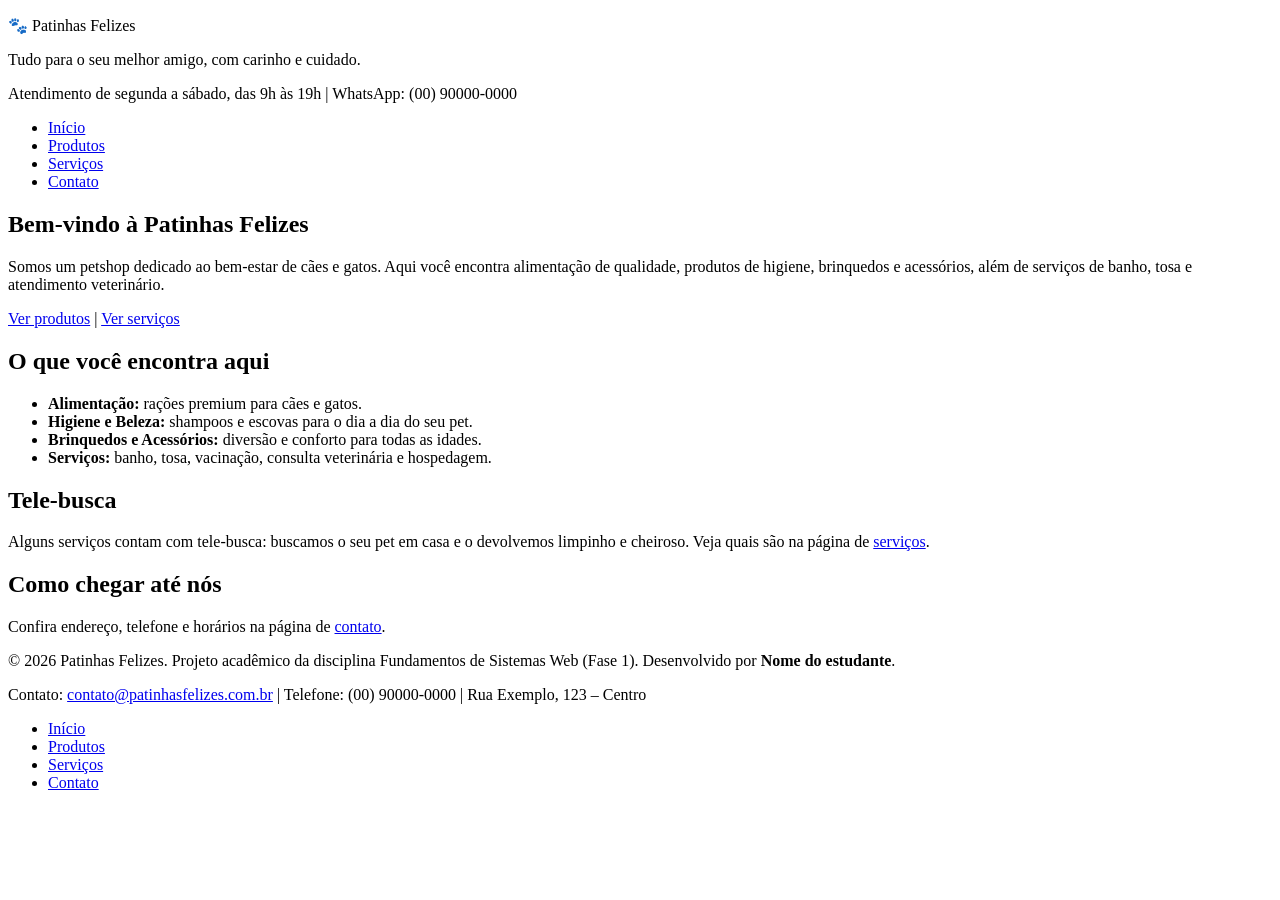
==== index.html @ a6a3f14a "Add files via upload" ====
<!DOCTYPE html>
<html lang="pt-BR">
<head>
  <meta charset="UTF-8">
  <meta name="viewport" content="width=device-width, initial-scale=1.0">
  <meta name="description" content="Petshop com ração, higiene, brinquedos, banho, tosa e consulta veterinária.">
  <title>Início | Patinhas Felizes</title>
  <!-- FASE 2: para aplicar as cores (branco, azul e rosa), remova os sinais de comentário da linha abaixo -->
  <!-- <link rel="stylesheet" href="css/estilo.css"> -->
</head>
<body>

  <header>
    <p class="marca">🐾 Patinhas Felizes</p>
    <p class="slogan">Tudo para o seu melhor amigo, com carinho e cuidado.</p>
    <p>Atendimento de segunda a sábado, das 9h às 19h | WhatsApp: (00) 90000-0000</p>
    <nav aria-label="Menu principal">
      <ul>
        <li><a href="index.html">Início</a></li>
        <li><a href="produtos.html">Produtos</a></li>
        <li><a href="servicos.html">Serviços</a></li>
        <li><a href="contato.html">Contato</a></li>
      </ul>
    </nav>
  </header>

  <main>
    <section class="destaque">
      <h1>Bem-vindo à Patinhas Felizes</h1>
      <p>Somos um petshop dedicado ao bem-estar de cães e gatos. Aqui você encontra alimentação de qualidade, produtos de higiene, brinquedos e acessórios, além de serviços de banho, tosa e atendimento veterinário.</p>
      <p><a href="produtos.html">Ver produtos</a> | <a href="servicos.html">Ver serviços</a></p>
    </section>

    <section>
      <h2>O que você encontra aqui</h2>
      <ul>
        <li><strong>Alimentação:</strong> rações premium para cães e gatos.</li>
        <li><strong>Higiene e Beleza:</strong> shampoos e escovas para o dia a dia do seu pet.</li>
        <li><strong>Brinquedos e Acessórios:</strong> diversão e conforto para todas as idades.</li>
        <li><strong>Serviços:</strong> banho, tosa, vacinação, consulta veterinária e hospedagem.</li>
      </ul>
    </section>

    <section>
      <h2>Tele-busca</h2>
      <p>Alguns serviços contam com tele-busca: buscamos o seu pet em casa e o devolvemos limpinho e cheiroso. Veja quais são na página de <a href="servicos.html">serviços</a>.</p>
    </section>

    <section>
      <h2>Como chegar até nós</h2>
      <p>Confira endereço, telefone e horários na página de <a href="contato.html">contato</a>.</p>
    </section>
  </main>

  <footer>
    <p>&copy; 2026 Patinhas Felizes. Projeto acadêmico da disciplina Fundamentos de Sistemas Web (Fase 1). Desenvolvido por <strong>Nome do estudante</strong>.</p>
    <p>Contato: <a href="mailto:contato@patinhasfelizes.com.br">contato@patinhasfelizes.com.br</a> | Telefone: (00) 90000-0000 | Rua Exemplo, 123 &ndash; Centro</p>
    <nav aria-label="Menu do rodapé">
      <ul>
        <li><a href="index.html">Início</a></li>
        <li><a href="produtos.html">Produtos</a></li>
        <li><a href="servicos.html">Serviços</a></li>
        <li><a href="contato.html">Contato</a></li>
      </ul>
    </nav>
  </footer>

</body>
</html>
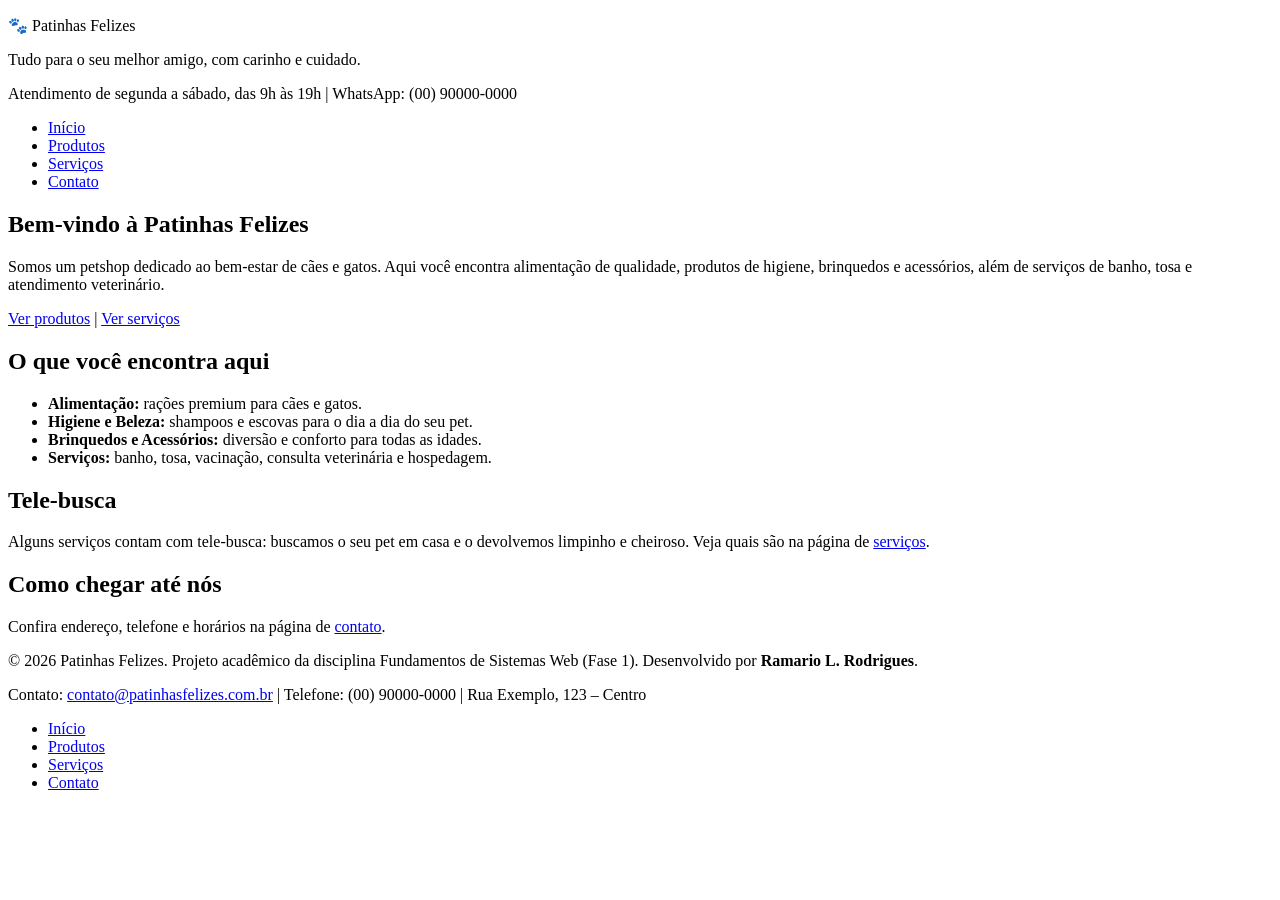
==== commit d65bdbc3: "Add files via upload" ====
--- a/index.html
+++ b/index.html
@@ -53,7 +53,7 @@
   </main>
 
   <footer>
-    <p>&copy; 2026 Patinhas Felizes. Projeto acadêmico da disciplina Fundamentos de Sistemas Web (Fase 1). Desenvolvido por <strong>Nome do estudante</strong>.</p>
+    <p>&copy; 2026 Patinhas Felizes. Projeto acadêmico da disciplina Fundamentos de Sistemas Web (Fase 1). Desenvolvido por <strong>Ramario L. Rodrigues</strong>.</p>
     <p>Contato: <a href="mailto:contato@patinhasfelizes.com.br">contato@patinhasfelizes.com.br</a> | Telefone: (00) 90000-0000 | Rua Exemplo, 123 &ndash; Centro</p>
     <nav aria-label="Menu do rodapé">
       <ul>
--- a/css/estilo.css
+++ b/css/estilo.css
@@ -0,0 +1,118 @@
+/* Patinhas Felizes - tema branco, azul e rosa
+   Arquivo da FASE 2. Para ativar, remova os comentários da linha <link> no <head> de cada página. */
+
+@import url('https://fonts.googleapis.com/css2?family=Fredoka:wght@500;600&family=Nunito:wght@400;600;700&display=swap');
+
+:root {
+  --branco: #ffffff;
+  --azul-fundo: #eaf3ff;
+  --azul: #2f7be5;
+  --azul-escuro: #1a4f9c;
+  --rosa: #f06fa6;
+  --rosa-escuro: #c93f80;
+  --rosa-fundo: #ffe9f2;
+  --texto: #1f2a3d;
+}
+
+* { box-sizing: border-box; }
+
+body {
+  margin: 0;
+  font-family: 'Nunito', system-ui, sans-serif;
+  font-size: 1.05rem;
+  line-height: 1.65;
+  color: var(--texto);
+  background: var(--branco);
+}
+
+h1, h2, h3, .marca { font-family: 'Fredoka', 'Nunito', sans-serif; line-height: 1.2; }
+h1 { color: var(--azul-escuro); font-size: 2.2rem; margin: 0 0 .5rem; }
+h2 { color: var(--azul); font-size: 1.6rem; margin: 2.2rem 0 .8rem; }
+h3 { color: var(--azul-escuro); font-size: 1.2rem; margin: 0 0 .6rem; }
+
+a { color: var(--azul); font-weight: 600; text-underline-offset: 3px; }
+a:hover { color: var(--rosa-escuro); }
+a:focus-visible { outline: 3px solid var(--rosa); outline-offset: 3px; border-radius: 4px; }
+
+/* Cabeçalho */
+header {
+  background: var(--azul);
+  color: var(--branco);
+  padding: 1.2rem 1.5rem 0;
+  text-align: center;
+  border-bottom: 6px solid var(--rosa);
+}
+header p { margin: 0; }
+.marca { font-size: 2.1rem; font-weight: 600; letter-spacing: .5px; }
+.slogan { font-size: 1.05rem; opacity: .95; }
+header p:not(.marca):not(.slogan) { font-size: .9rem; margin-top: .4rem; opacity: .9; }
+
+nav ul { list-style: none; margin: 0; padding: 0; display: flex; flex-wrap: wrap; justify-content: center; gap: .4rem; }
+header nav ul { margin-top: 1rem; }
+header nav a {
+  display: block; padding: .7rem 1.3rem;
+  color: var(--branco); text-decoration: none;
+  border-radius: 14px 14px 0 0; font-weight: 700;
+}
+header nav a:hover { background: var(--azul-escuro); color: var(--branco); }
+header nav a:focus-visible { outline-color: var(--branco); }
+
+/* Conteúdo */
+main { max-width: 1000px; margin: 0 auto; padding: 2rem 1.25rem 3rem; }
+main > p { max-width: 65ch; }
+section p, section ul, section ol { max-width: 65ch; }
+
+.destaque {
+  background: var(--azul-fundo);
+  border-left: 8px solid var(--rosa);
+  border-radius: 0 20px 20px 0;
+  padding: 2rem 1.75rem;
+  margin-bottom: 1rem;
+}
+.destaque h1 { font-size: 2.6rem; }
+
+/* Produtos */
+main > section:has(article) { display: grid; grid-template-columns: repeat(auto-fit, minmax(280px, 1fr)); gap: 1.5rem; }
+main > section:has(article) > h2 { grid-column: 1 / -1; margin-bottom: 0; padding-bottom: .4rem; border-bottom: 3px solid var(--rosa-fundo); }
+article {
+  background: var(--branco);
+  border: 2px solid var(--azul-fundo);
+  border-radius: 20px;
+  padding: 1rem 1rem 1.2rem;
+}
+article img { width: 100%; height: auto; border-radius: 14px; display: block; margin-bottom: .8rem; }
+article p { margin: .4rem 0; }
+article p:last-child strong { color: var(--rosa-escuro); }
+article p:last-child { font-size: 1.15rem; }
+
+/* Tabela de serviços */
+table { width: 100%; border-collapse: collapse; background: var(--branco); }
+caption { text-align: left; font-weight: 700; color: var(--azul-escuro); padding-bottom: .6rem; }
+th, td { padding: .8rem 1rem; text-align: left; vertical-align: top; border-bottom: 2px solid var(--azul-fundo); }
+thead th { background: var(--azul); color: var(--branco); }
+tbody th { color: var(--azul-escuro); white-space: nowrap; }
+tbody tr:nth-child(even) { background: var(--rosa-fundo); }
+
+/* Rodapé */
+footer {
+  background: var(--azul-escuro);
+  color: var(--branco);
+  text-align: center;
+  padding: 1.6rem 1.25rem;
+  border-top: 6px solid var(--rosa);
+  font-size: .95rem;
+}
+footer p { margin: .3rem auto; max-width: 70ch; }
+footer a { color: var(--branco); }
+footer a:hover { color: var(--rosa-fundo); }
+footer nav ul { margin-top: .8rem; gap: 1.4rem; }
+
+/* Telas pequenas */
+@media (max-width: 640px) {
+  h1, .destaque h1 { font-size: 1.8rem; }
+  table, thead, tbody, tr, th, td { display: block; }
+  thead { position: absolute; left: -9999px; }
+  tr { border: 2px solid var(--azul-fundo); border-radius: 14px; margin-bottom: 1rem; overflow: hidden; }
+  tbody th { background: var(--azul); color: var(--branco); }
+  td[data-rotulo]::before { content: attr(data-rotulo) ": "; font-weight: 700; color: var(--azul-escuro); }
+}
